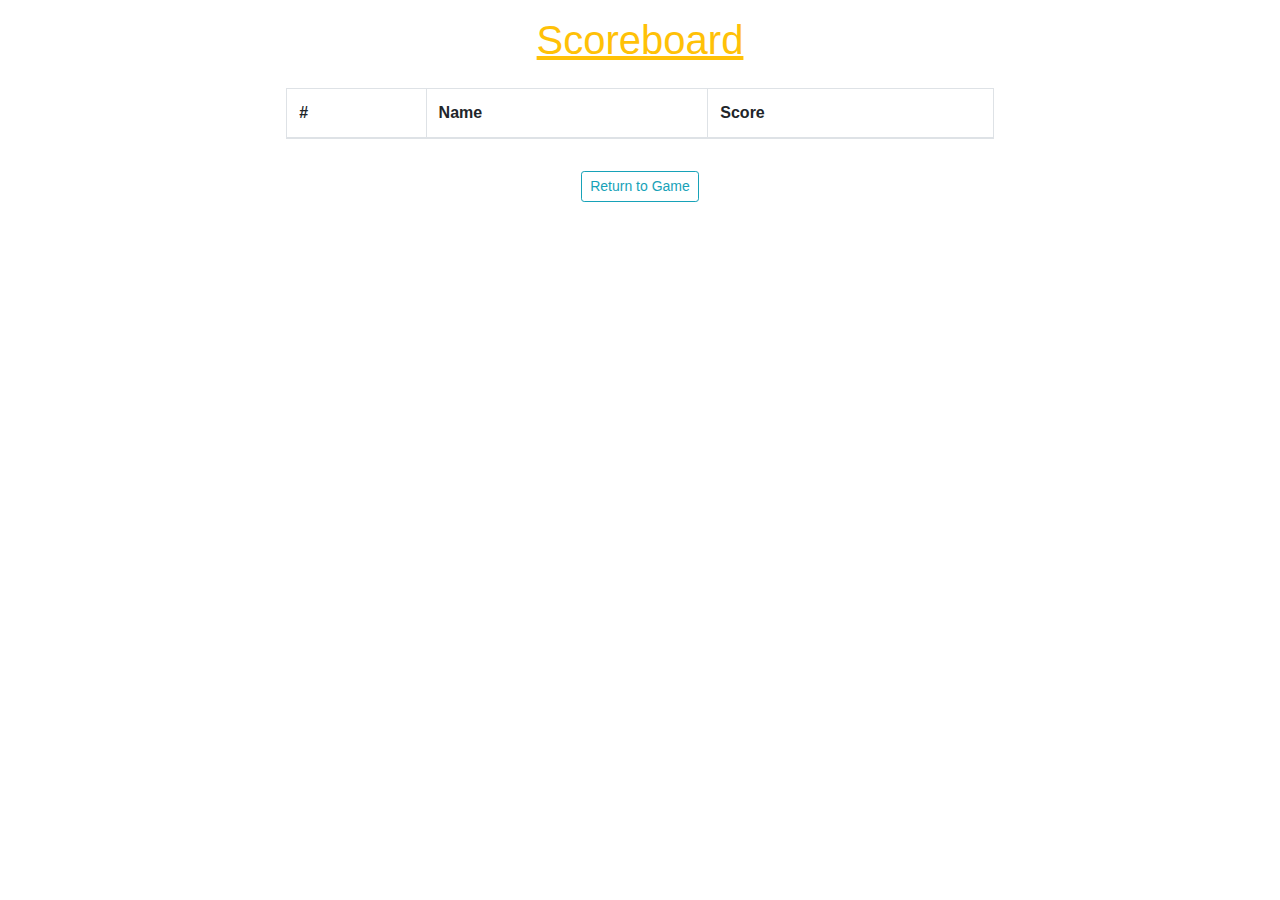
==== scoreBoard.html @ 7f095357 "added modal and js" ====
<!DOCTYPE html>
<html lang="en">
<head>
<meta charset="UTF-8">
<meta name="viewport" content="width=device-width, initial-scale=1.0">
<meta http-equiv="X-UA-Compatible" content="ie=edge">
<meta name="Description" content="Enter your description here"/>
<link rel="stylesheet" href="https://cdnjs.cloudflare.com/ajax/libs/twitter-bootstrap/4.6.0/css/bootstrap.min.css">
<link rel="stylesheet" href="https://cdnjs.cloudflare.com/ajax/libs/font-awesome/5.15.2/css/all.min.css">
<title>Title</title>
</head>
<body>
    <h1 class="title text-warning text-center p-3"><u>Scoreboard</u></h1>
    <section class="row justify-content-center m-2">
        <div class="table-responsive col-7">
          <table class="table table-bordered custom-table">
            <thead>
              <tr>
                <th scope="col">#</th>
                <th scope="col">Name</th>
                <th scope="col">Score</th>
              </tr>
            </thead>
            <tbody id="project-display"></tbody>
          </table>
        </div>
      </section>

      <section class="row justify-content-center">
        <a href="./index.html"><button type="button" class="btn btn-outline-info btn-sm m-2">Return to Game</button></a>
      </section>
    </div>
    </main>

<script src="https://cdnjs.cloudflare.com/ajax/libs/jquery/3.5.1/jquery.min.js"></script>
<script src="https://cdnjs.cloudflare.com/ajax/libs/popper.js/1.16.1/umd/popper.min.js"></script>
<script src="https://cdnjs.cloudflare.com/ajax/libs/twitter-bootstrap/4.6.0/js/bootstrap.min.js"></script>
<script src="assets/js/scoreBoard.js"></script>
</body>
</html>
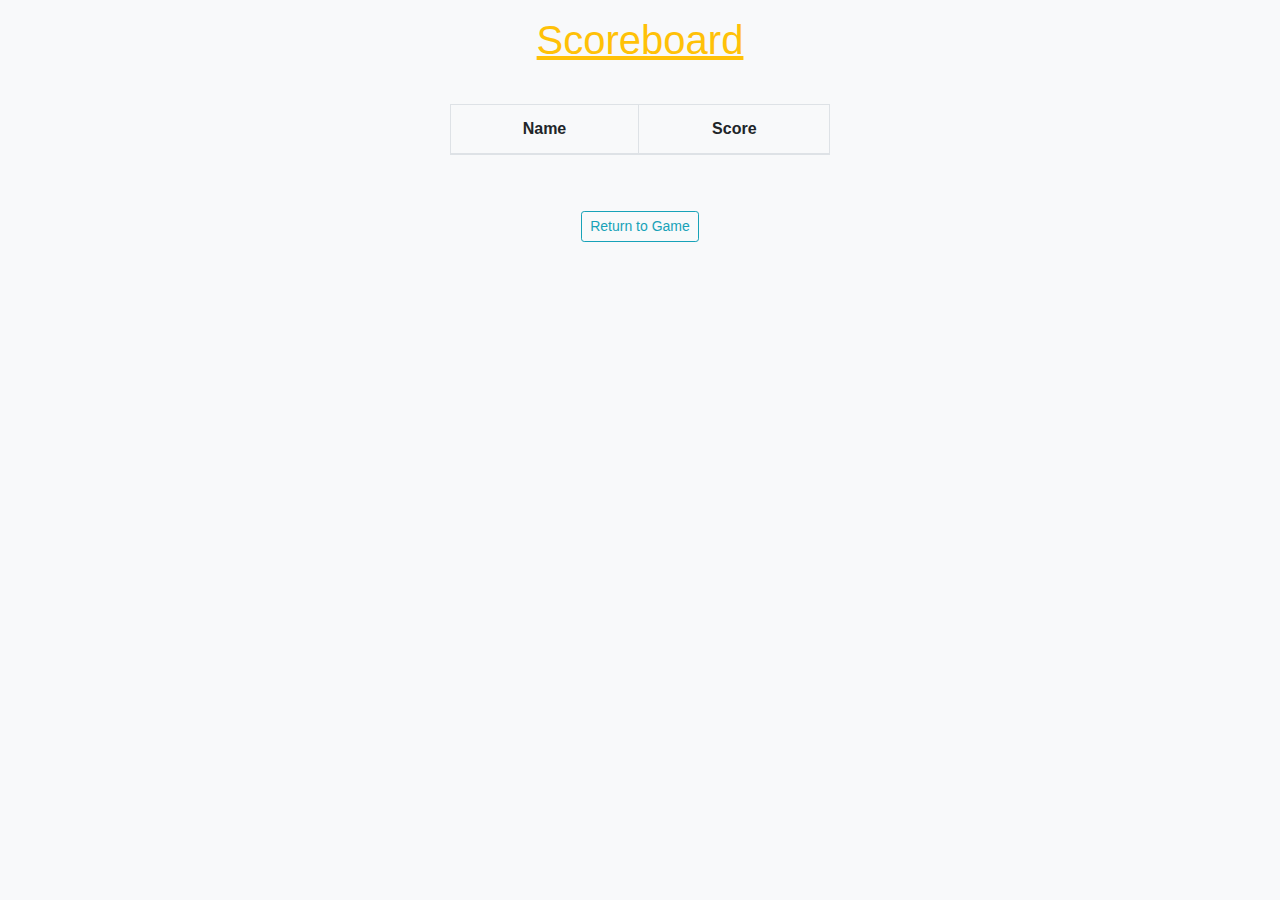
==== commit 70c7e6a5: "added variavbles and timer" ====
--- a/scoreBoard.html
+++ b/scoreBoard.html
@@ -9,14 +9,13 @@
 <link rel="stylesheet" href="https://cdnjs.cloudflare.com/ajax/libs/font-awesome/5.15.2/css/all.min.css">
 <title>Title</title>
 </head>
-<body>
+<body class="bg-light">
     <h1 class="title text-warning text-center p-3"><u>Scoreboard</u></h1>
-    <section class="row justify-content-center m-2">
-        <div class="table-responsive col-7">
+    <section class="row justify-content-center m-4">
+        <div class="table-responsive col-4 text-center">
           <table class="table table-bordered custom-table">
             <thead>
               <tr>
-                <th scope="col">#</th>
                 <th scope="col">Name</th>
                 <th scope="col">Score</th>
               </tr>
@@ -27,7 +26,7 @@
       </section>
 
       <section class="row justify-content-center">
-        <a href="./index.html"><button type="button" class="btn btn-outline-info btn-sm m-2">Return to Game</button></a>
+        <a href="./index.html"><button type="button" class="btn btn-outline-info btn-sm m-3">Return to Game</button></a>
       </section>
     </div>
     </main>
